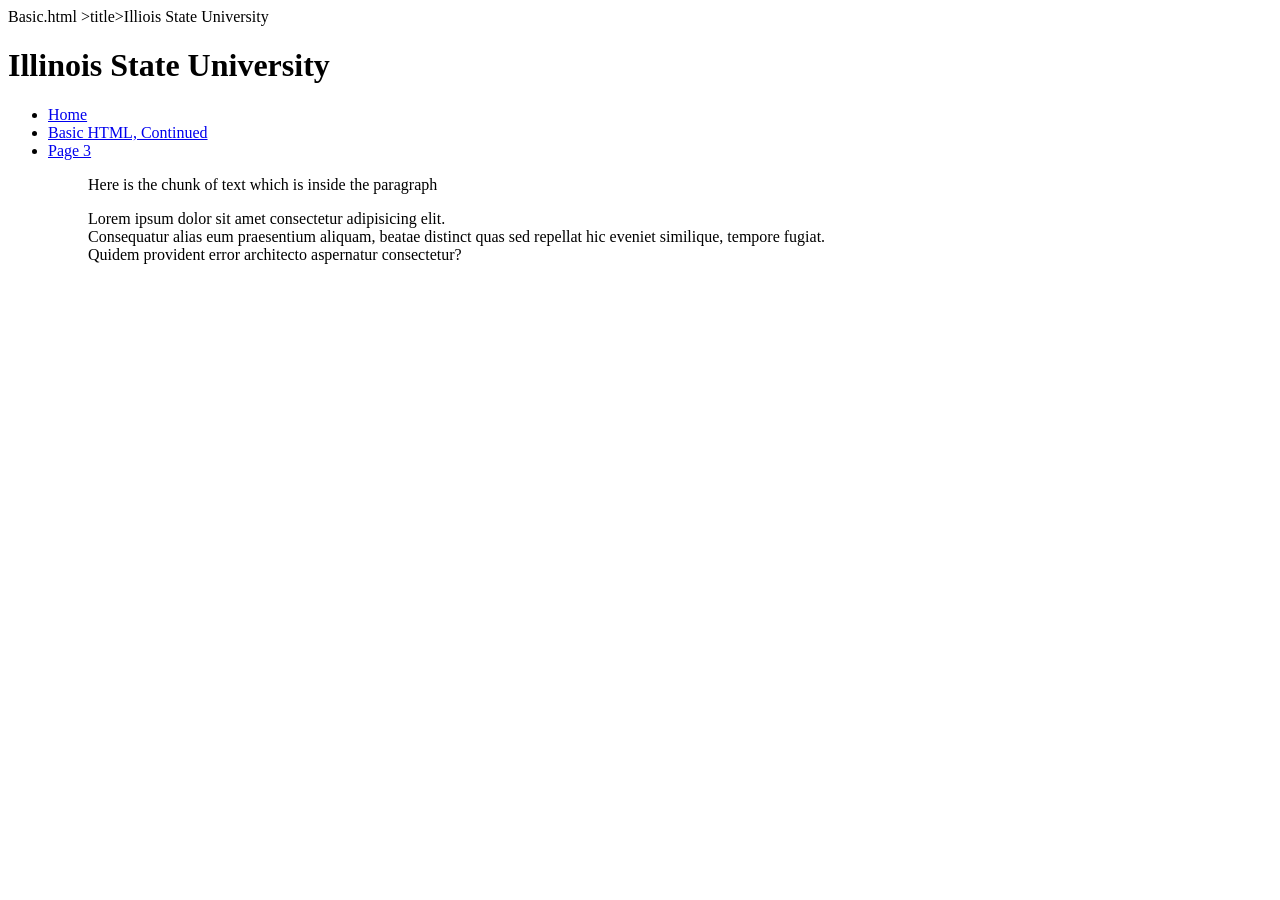
==== Basic.html @ 9004d237 "Add files via upload" ====
Basic.html
<!DOCTYPE html>
<head>
    <meta charset="UTF-8">
    >title>Illiois State University</title>
</head>
<body>
    <h1>Illinois State University</h1>
    <ul>
         <li><a href="basic.html">Home</a></li>
            <li><a href="continued.html">Basic HTML, Continued</a></li>
            <li><a href="page3.html">Page 3</a></li>
        <ul>
        <p> Here is the chunk of text which is inside the paragraph</p>

        <p>Lorem ipsum dolor sit amet consectetur adipisicing elit.<br> Consequatur alias eum praesentium aliquam, beatae distinct quas 
        sed repellat hic eveniet similique, tempore fugiat.<br> Quidem provident error architecto aspernatur consectetur?</p>
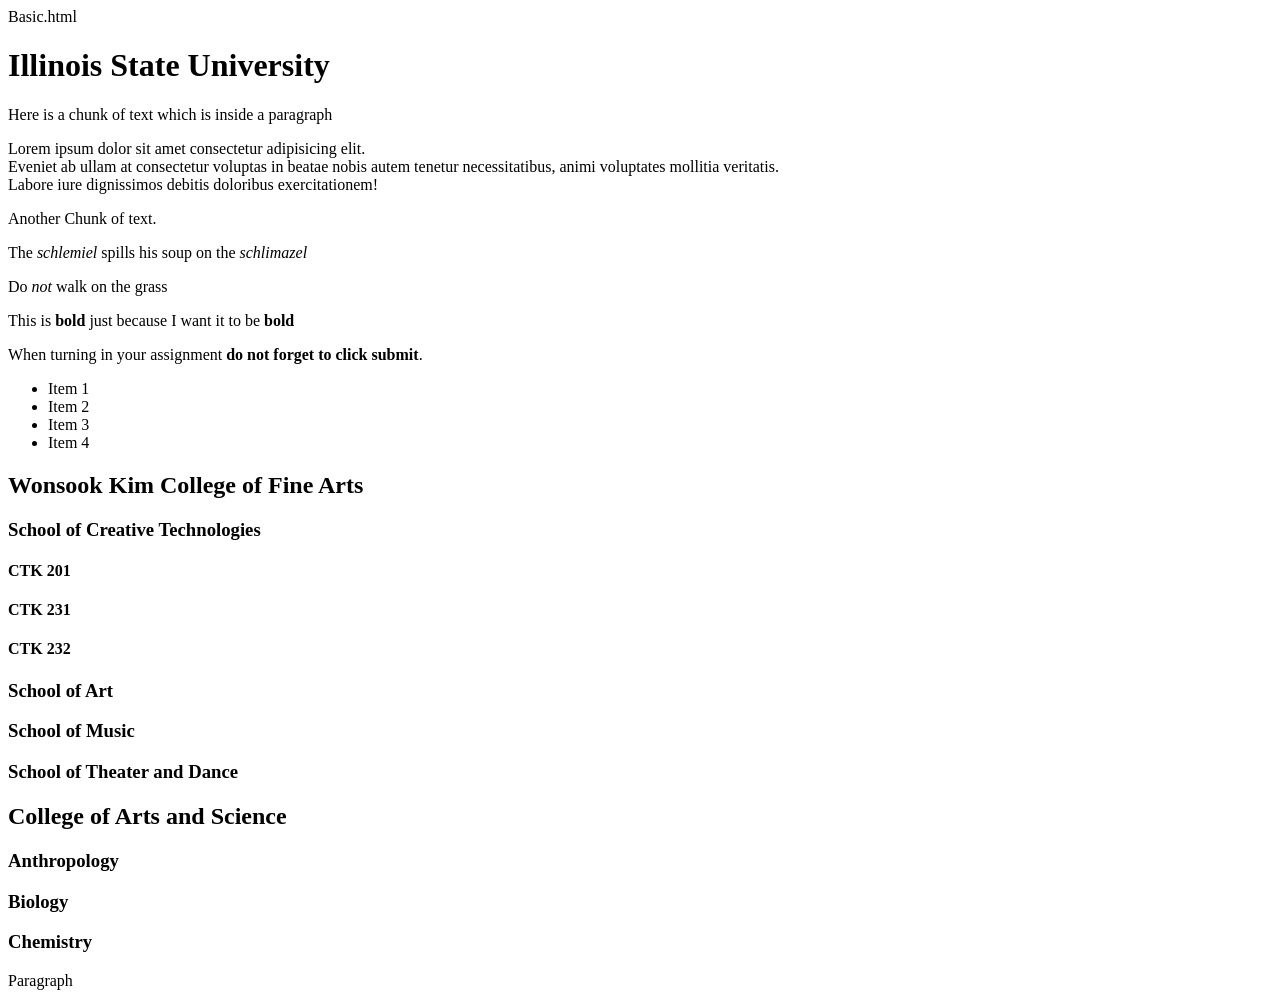
==== commit 76c58812: "Add files via upload" ====
--- a/Basic.html
+++ b/Basic.html
@@ -1,17 +1,61 @@
 Basic.html
 <!DOCTYPE html>
+<html lang="en">
 <head>
     <meta charset="UTF-8">
-    >title>Illiois State University</title>
-</head>
-<body>
-    <h1>Illinois State University</h1>
-    <ul>
-         <li><a href="basic.html">Home</a></li>
-            <li><a href="continued.html">Basic HTML, Continued</a></li>
-            <li><a href="page3.html">Page 3</a></li>
+    <title>Basic Page Structure</title>
+    </head>
+    <body>
+        <h1>Illinois State University</h1>
+        <p>Here is a chunk of text which is inside a paragraph</p>
+
+        <p>Lorem ipsum dolor sit amet consectetur adipisicing elit.<br> Eveniet ab ullam at consectetur voluptas in beatae nobis autem tenetur necessitatibus, animi voluptates mollitia veritatis.<br> Labore iure dignissimos debitis doloribus exercitationem!</p>
+
+        <!-- anthing between these two tags will not show up in the page -->
+
+       <!-- <p>Some text Here.</p> --> 
+
+        <p>Another Chunk of text.</p>
+
+        <p>The <i>schlemiel</i> spills his soup on the <i>schlimazel</i></p>
+
+        <p>Do <em>not</em> walk on the grass</p>
+
+        <p>This is <b>bold</b> just because I want it to be <b>bold</b></p>
+
+        <p>When turning in your assignment <strong>do not forget to click submit</strong>.</p>
+
         <ul>
-        <p> Here is the chunk of text which is inside the paragraph</p>
+            <li>Item 1</li>
+            <li>Item 2</li>
+            <li>Item 3</li>
+            <li>Item 4</li>
+        </ul>
 
-        <p>Lorem ipsum dolor sit amet consectetur adipisicing elit.<br> Consequatur alias eum praesentium aliquam, beatae distinct quas 
-        sed repellat hic eveniet similique, tempore fugiat.<br> Quidem provident error architecto aspernatur consectetur?</p>+        <h2>Wonsook Kim College of Fine Arts</h2>
+
+        <h3>School of Creative Technologies</h3>
+
+        <h4>CTK 201</h4>
+
+        <h4>CTK 231</h4>
+
+        <h4>CTK 232</h4>
+
+        <h3>School of Art</h3>
+
+        <h3>School of Music</h3>
+
+        <h3>School of Theater and Dance</h3>
+
+        <h2>College of Arts and Science</h2>
+
+        <h3>Anthropology</h3>
+
+        <h3>Biology</h3>
+
+        <h3>Chemistry</h3>
+        <p>Paragraph</p>
+    </body>
+    </html>
+    
